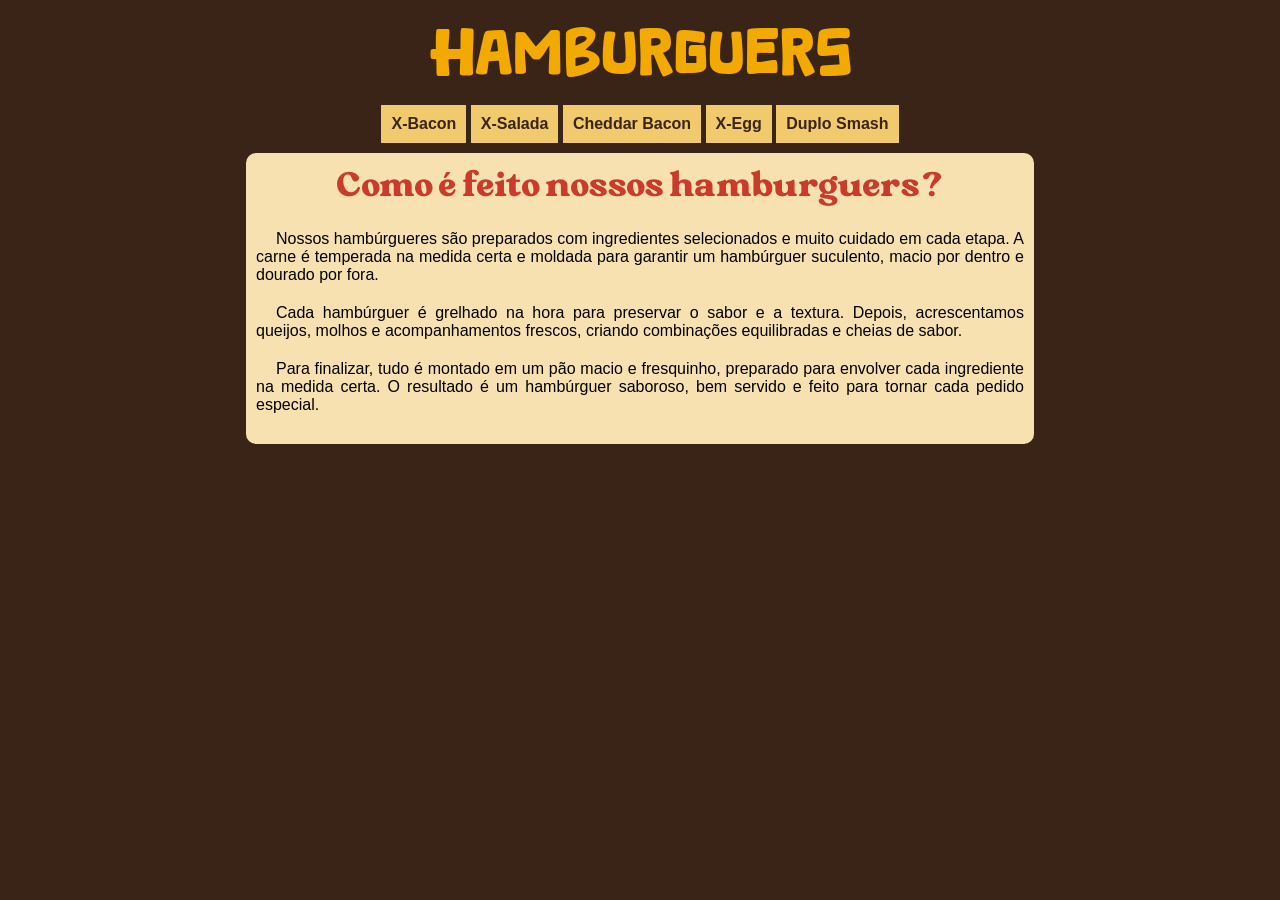
==== index.html @ fe90dc9d "Initial commit" ====
<!DOCTYPE html>
<html lang="pt-BR">
<head>
    <meta charset="UTF-8">
    <meta name="viewport" content="width=device-width, initial-scale=1.0">
    <link rel="shortcut icon" href="img/favicon-32x32.png" type="image/x-icon">
    <link rel="stylesheet" href="estilos/style.css">
    <link rel="stylesheet" href="https://fonts.googleapis.com/css2?family=Material+Symbols+Outlined:opsz,wght,FILL,GRAD@20..48,100..700,0..1,-50..200&icon_names=menu" />
    <link rel="stylesheet" href="estilos/mediaqueries.css">

    <title>Menu Hamburguer</title>
</head>
<body onresize="mudouTamanho()">
    <header>
        <h1>Hamburguers</h1>
        <span class="material-symbols-outlined" onclick="clickMenu()">
menu
</span>
        <menu id="itens">
            <ul>
                <li><a href="#">X-Bacon</a></li>
                <li><a href="#">X-Salada</a></li>
                <li><a href="#">Cheddar Bacon</a></li>
                <li><a href="#">X-Egg</a></li>
                <li><a href="#">Duplo Smash</a></li>
            </ul>
        </menu>
    </header>
    <main>
        <article>
            <h2>Como é feito nossos hamburguers?</h2>
            <p>Nossos hambúrgueres são preparados com ingredientes selecionados e muito cuidado em cada etapa. A carne é temperada na medida certa e moldada para garantir um hambúrguer suculento, macio por dentro e dourado por fora.</p>
            <p>Cada hambúrguer é grelhado na hora para preservar o sabor e a textura. Depois, acrescentamos queijos, molhos e acompanhamentos frescos, criando combinações equilibradas e cheias de sabor.</p>
            <p>Para finalizar, tudo é montado em um pão macio e fresquinho, preparado para envolver cada ingrediente na medida certa. O resultado é um hambúrguer saboroso, bem servido e feito para tornar cada pedido especial.</p>
        </article>
    </main>
    <script>
        function clickMenu(){
            if (itens.style.display == 'block'){
                itens.style.display = 'none'
            } else {
                itens.style.display = 'block'
            }
        }

        function mudouTamanho(){
            if(window.innerWidth >= 768){
                itens.style.display = 'block'
            } else {
                itens.style.display = none;
            }
        }
    </script>
</body>
</html>
---- estilos/style.css ----
@charset "UTF-8";

/*
#C93B2B - vermelho
#F2A900 - amarelo
#3A2418 - marrom
*/

@font-face {
    font-family: 'BurgerFree';
    src: url('../fonts/BurgerFree.ttf') format('truetype');
}
@font-face {
     font-family: 'matcha';
    src: url('../fonts/matcha.ttf') format('truetype');
}

* {
    margin: 0;
    padding: 0;
    font-family: Arial, Helvetica, sans-serif;
}

body,
html {
    background-color: #3A2418;
}

header {
    text-align: center;
}

header h1 {
     padding: 20px;
      font-family: 'BurgerFree', sans-serif;
      font-size: 4em;
      color: #F2A900;
      font-weight: normal;
}

.material-symbols-outlined {
    color: #f1ca6d;
    display: block;
    padding: 10px;
    cursor: pointer;
}
.material-symbols-outlined:hover{
    color: #f1ca6d;
}

menu{
    display: none;
}

menu > ul{
    list-style-type: none;
}

menu a {
    display: block;
    padding: 10px;
    text-decoration: none;
    background-color: #f1ca6d;
    color: #3A2418;
    font-weight: bold;
    border-top: 2px solid #3A2418;
}

menu a:hover{
    background-color: #b93c3c;
    color: white;
}

main{
    width: 90vw;
    background-color: #f7e1b0;
    padding: 10px;
    margin: auto;
    margin-top: 10px;
    border-radius: 10px;
}

article > h2{
    color: #C93B2B;
    padding-bottom: 20px;
    font-family: 'matcha', sans-serif;
    font-weight: normal;
    font-size: 2.2em;
    text-align: center;
}

article > p {
    text-align: justify;
    margin-bottom: 20px;
    text-indent: 20px;
}
---- estilos/mediaqueries.css ----
@charset "UTF-8";

@media screen and (min-width: 768px) {
    .material-symbols-outlined {
        display: none;
    }

    menu{
        display: block;
    }

    menu > ul > li{
        display: inline-block;
    }

    main {
        width: 768px;
    }
}
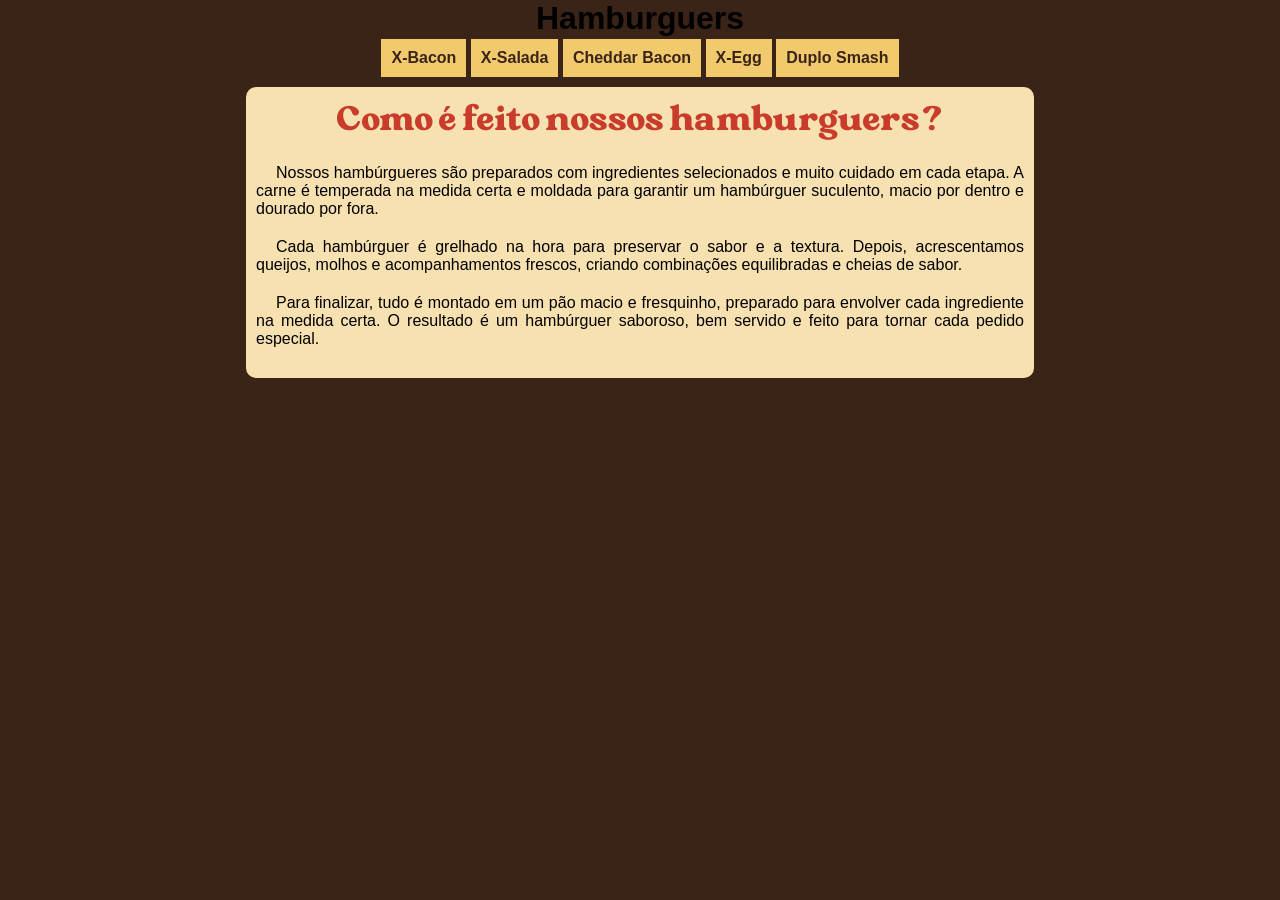
==== commit 4f4b97d7: "e" ====
--- a/index.html
+++ b/index.html
@@ -18,7 +18,7 @@
 </span>
         <menu id="itens">
             <ul>
-                <li><a href="#">X-Bacon</a></li>
+                <li><a href="https://pativimetri.github.io/hamburguer/x-burguer">X-Bacon</a></li>
                 <li><a href="#">X-Salada</a></li>
                 <li><a href="#">Cheddar Bacon</a></li>
                 <li><a href="#">X-Egg</a></li>
--- a/estilos/style.css
+++ b/estilos/style.css
@@ -30,10 +30,11 @@
     text-align: center;
 }
 
-header h1 {
-     padding: 20px;
+header h1 a {
+    margin-top: 20px;
+     padding: 5px;
       font-family: 'BurgerFree', sans-serif;
-      font-size: 4em;
+      font-size: 3em;
       color: #F2A900;
       font-weight: normal;
 }
